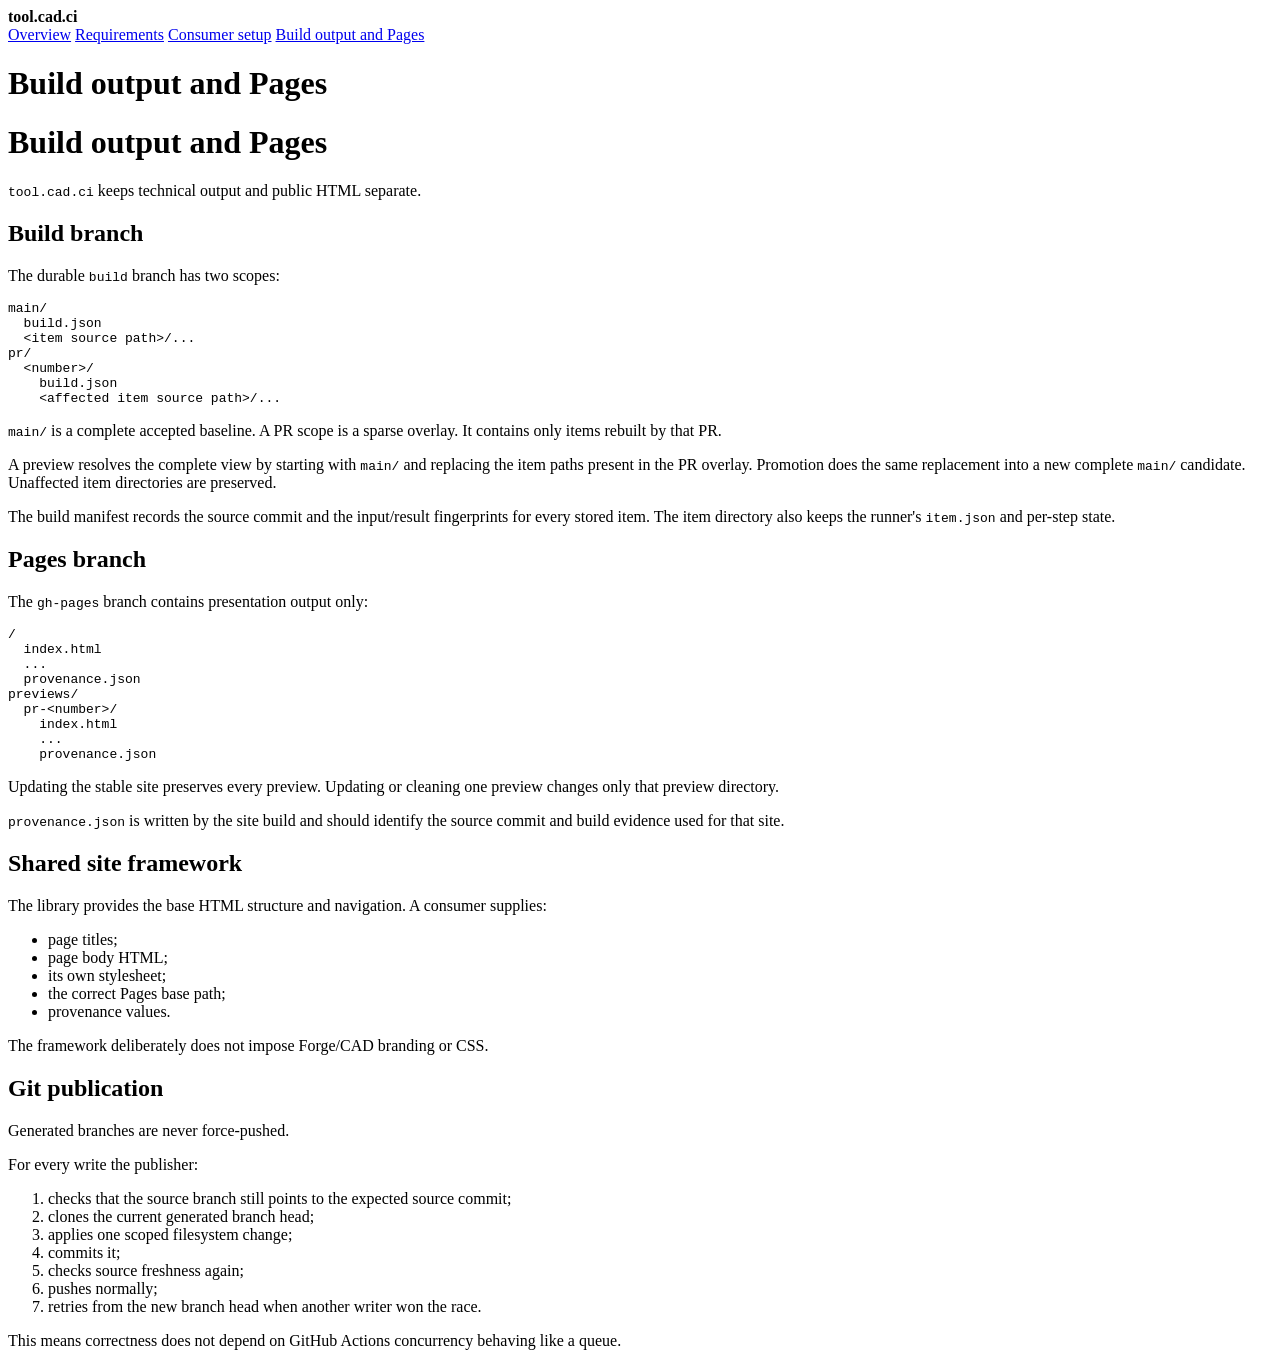
==== build-pages/index.html @ a7e760be "Publish docs at e99c355a9d1d25f0c6059ba577c2e0794b4352ff" ====
<!doctype html>
<html lang="en">
<head>
  <meta charset="utf-8">
  <meta name="viewport" content="width=device-width, initial-scale=1">
  <title>Build output and Pages — tool.cad.ci</title>
  <link rel="stylesheet" href="/tool.cad.ci/site.css">
</head>
<body>
  <header>
    <strong>tool.cad.ci</strong>
    <nav><a href="/tool.cad.ci/index.html">Overview</a>
<a href="/tool.cad.ci/requirements/index.html">Requirements</a>
<a href="/tool.cad.ci/consumer/index.html">Consumer setup</a>
<a href="/tool.cad.ci/build-pages/index.html">Build output and Pages</a></nav>
  </header>
  <main>
    <h1>Build output and Pages</h1>
    <h1>Build output and Pages</h1>
<p><code>tool.cad.ci</code> keeps technical output and public HTML separate.</p>
<h2>Build branch</h2>
<p>The durable <code>build</code> branch has two scopes:</p>
<pre><code class="language-text">main/
  build.json
  &lt;item source path&gt;/...
pr/
  &lt;number&gt;/
    build.json
    &lt;affected item source path&gt;/...
</code></pre>
<p><code>main/</code> is a complete accepted baseline. A PR scope is a sparse overlay. It contains only items rebuilt by that PR.</p>
<p>A preview resolves the complete view by starting with <code>main/</code> and replacing the item paths present in the PR overlay. Promotion does the same replacement into a new complete <code>main/</code> candidate. Unaffected item directories are preserved.</p>
<p>The build manifest records the source commit and the input/result fingerprints for every stored item. The item directory also keeps the runner's <code>item.json</code> and per-step state.</p>
<h2>Pages branch</h2>
<p>The <code>gh-pages</code> branch contains presentation output only:</p>
<pre><code class="language-text">/
  index.html
  ...
  provenance.json
previews/
  pr-&lt;number&gt;/
    index.html
    ...
    provenance.json
</code></pre>
<p>Updating the stable site preserves every preview. Updating or cleaning one preview changes only that preview directory.</p>
<p><code>provenance.json</code> is written by the site build and should identify the source commit and build evidence used for that site.</p>
<h2>Shared site framework</h2>
<p>The library provides the base HTML structure and navigation. A consumer supplies:</p>
<ul>
<li>page titles;</li>
<li>page body HTML;</li>
<li>its own stylesheet;</li>
<li>the correct Pages base path;</li>
<li>provenance values.</li>
</ul>
<p>The framework deliberately does not impose Forge/CAD branding or CSS.</p>
<h2>Git publication</h2>
<p>Generated branches are never force-pushed.</p>
<p>For every write the publisher:</p>
<ol>
<li>checks that the source branch still points to the expected source commit;</li>
<li>clones the current generated branch head;</li>
<li>applies one scoped filesystem change;</li>
<li>commits it;</li>
<li>checks source freshness again;</li>
<li>pushes normally;</li>
<li>retries from the new branch head when another writer won the race.</li>
</ol>
<p>This means correctness does not depend on GitHub Actions concurrency behaving like a queue.</p>

  </main>
</body>
</html>
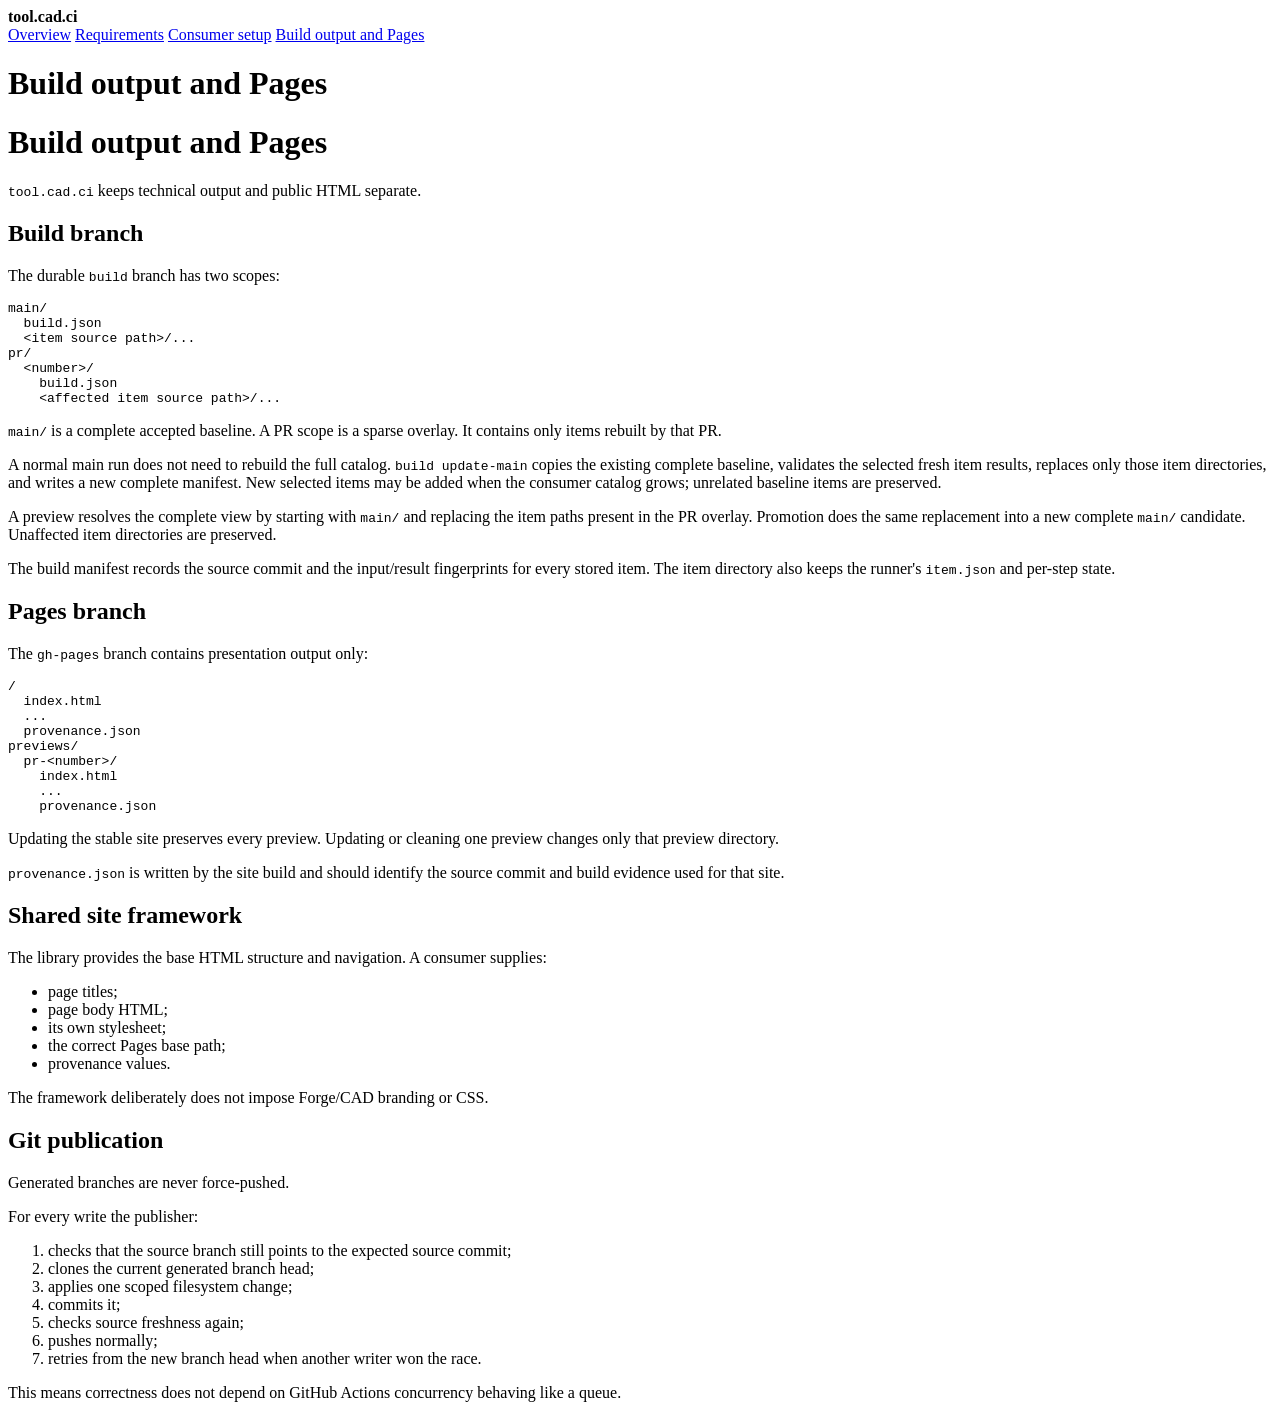
==== commit 11719575: "Publish docs at 41ca9e7b73a495986c398d511718691d29236d0e" ====
--- a/build-pages/index.html
+++ b/build-pages/index.html
@@ -29,6 +29,7 @@
     &lt;affected item source path&gt;/...
 </code></pre>
 <p><code>main/</code> is a complete accepted baseline. A PR scope is a sparse overlay. It contains only items rebuilt by that PR.</p>
+<p>A normal main run does not need to rebuild the full catalog. <code>build update-main</code> copies the existing complete baseline, validates the selected fresh item results, replaces only those item directories, and writes a new complete manifest. New selected items may be added when the consumer catalog grows; unrelated baseline items are preserved.</p>
 <p>A preview resolves the complete view by starting with <code>main/</code> and replacing the item paths present in the PR overlay. Promotion does the same replacement into a new complete <code>main/</code> candidate. Unaffected item directories are preserved.</p>
 <p>The build manifest records the source commit and the input/result fingerprints for every stored item. The item directory also keeps the runner's <code>item.json</code> and per-step state.</p>
 <h2>Pages branch</h2>
